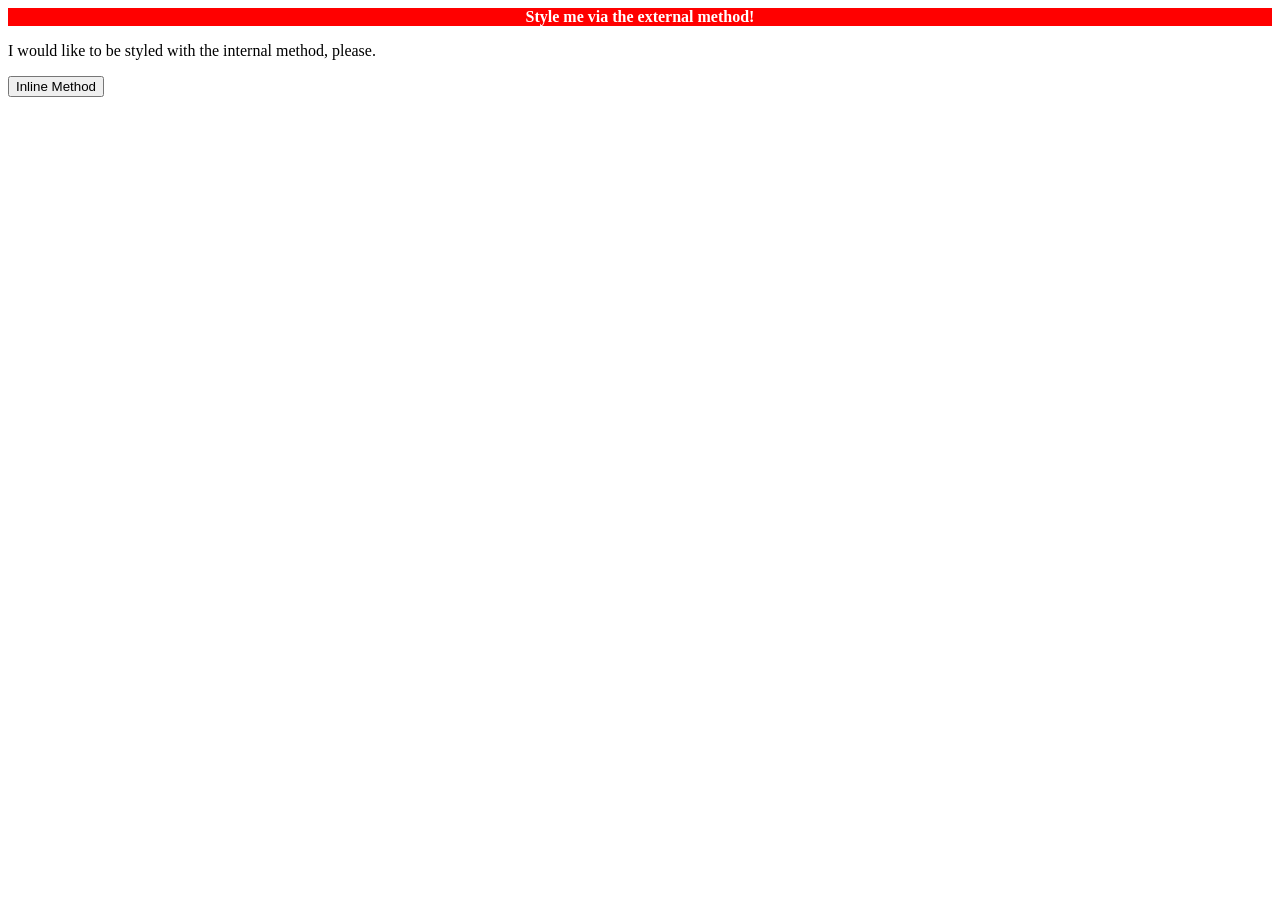
==== foundations/intro-to-css/01-css-methods/index.html @ 352e1965 "added external css for project1" ====
<!DOCTYPE html>
<html lang="en">
  <head>
    <meta charset="UTF-8">
    <meta http-equiv="X-UA-Compatible" content="IE=edge">
    <meta name="viewport" content="width=device-width, initial-scale=1.0">
    <title>Methods for Adding CSS</title>
    <link rel="stylesheet" href="styles.css">
  </head>
  <body>
    <strong><div>Style me via the external method!</div></strong>
    <p>I would like to be styled with the internal method, please.</p>
    <button>Inline Method</button>
  </body>
</html>
---- foundations/intro-to-css/01-css-methods/styles.css ----
div {
color: white;
font-size: 32;
font-weight: bold;
background-color: red;
text-align: center}
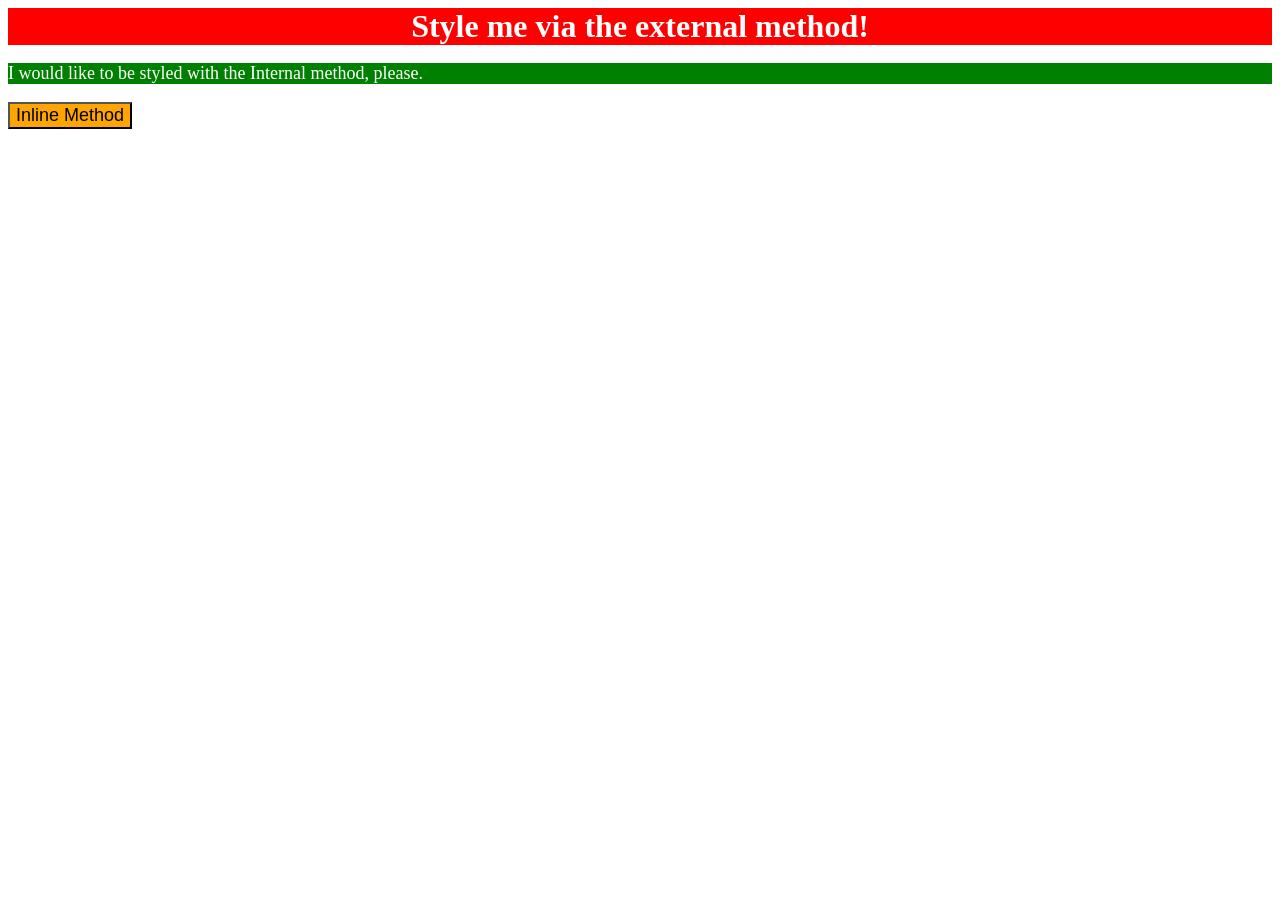
==== commit a19ca0d5: "added both internal method and inline method" ====
--- a/foundations/intro-to-css/01-css-methods/index.html
+++ b/foundations/intro-to-css/01-css-methods/index.html
@@ -6,10 +6,13 @@
     <meta name="viewport" content="width=device-width, initial-scale=1.0">
     <title>Methods for Adding CSS</title>
     <link rel="stylesheet" href="styles.css">
+      <style>
+        p { background-color: green; color: white; font-size: 18px; }
+      </style>
   </head>
   <body>
-    <strong><div>Style me via the external method!</div></strong>
-    <p>I would like to be styled with the internal method, please.</p>
-    <button>Inline Method</button>
+    <div>Style me via the external method!</div>
+    <p>I would like to be styled with the Internal method, please.</p>
+    <button style="background-color: orange;font-size: 18px;">Inline Method</button>
   </body>
 </html>
--- a/foundations/intro-to-css/01-css-methods/styles.css
+++ b/foundations/intro-to-css/01-css-methods/styles.css
@@ -1,6 +1,8 @@
-div {
+div {background-color: red;
 color: white;
-font-size: 32;
+font-size: 32px;
 font-weight: bold;
-background-color: red;
-text-align: center}
+text-align: center
+}
+
+
